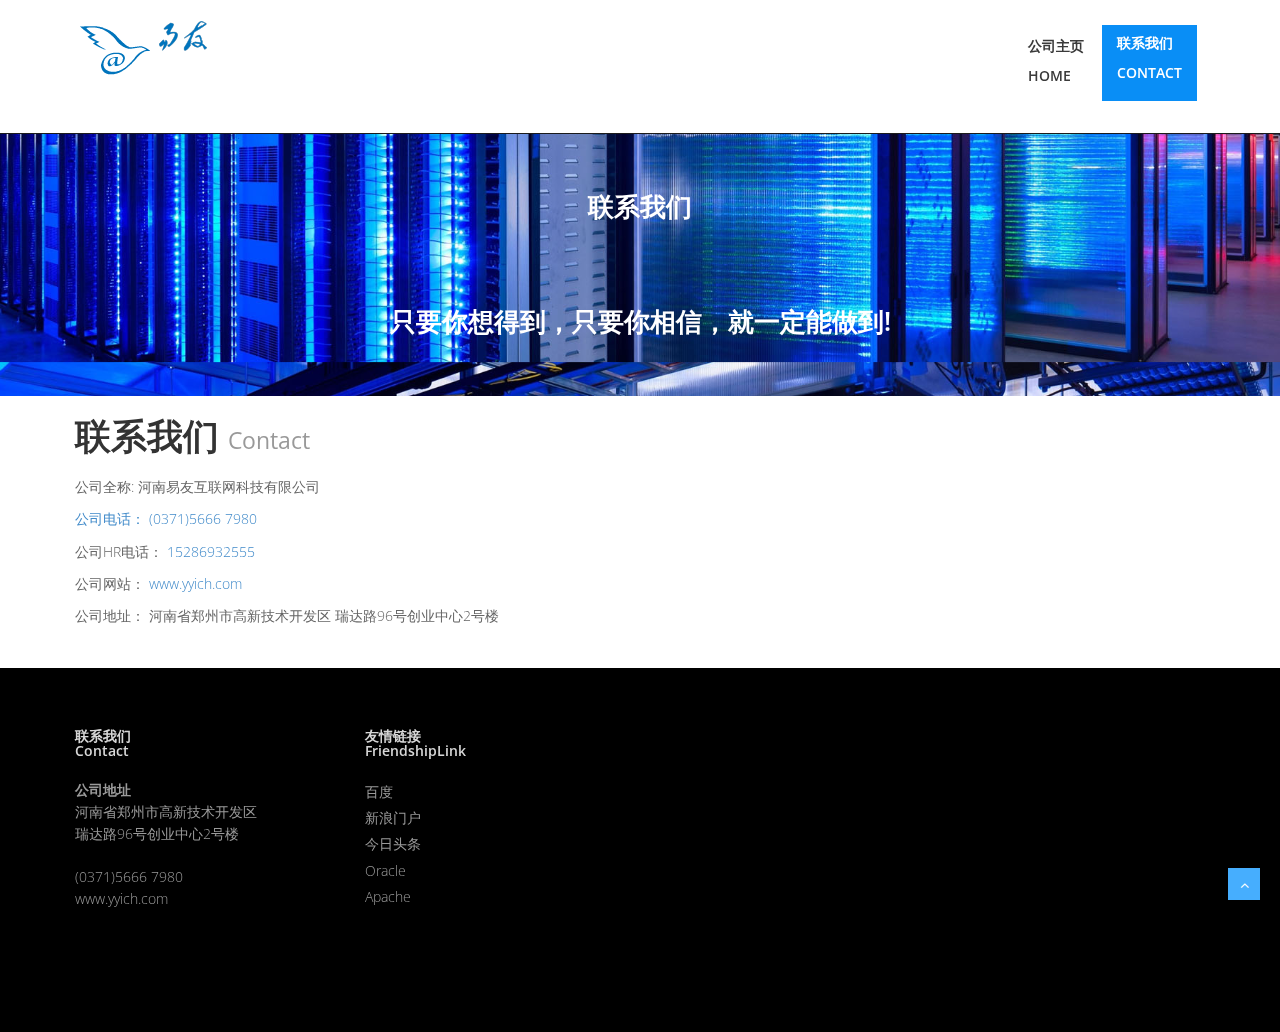
==== contact.html @ 7c3321c8 "网站" ====
<!DOCTYPE html>
<html lang="en">
<head>
<meta charset="utf-8">
<title>chinaz</title>
<meta name="viewport" content="width=device-width, initial-scale=1.0" />
<meta name="description" content="" />
<meta name="author" content="" />
<!-- css -->
<link href="css/bootstrap.min.css" rel="stylesheet" />
<link href="css/fancybox/jquery.fancybox.css" rel="stylesheet">

<link href="css/flexslider.css" rel="stylesheet" />
<link href="css/style.css" rel="stylesheet" />
 
<!-- HTML5 shim, for IE6-8 support of HTML5 elements -->
<!--[if lt IE 9]>
      <script src="http://html5shim.googlecode.com/svn/trunk/html5.js"></script>
    <![endif]-->

</head>
<body>
<div id="wrapper">
	<!-- start header -->
	<header>
        <div class="navbar navbar-default navbar-static-top">
            <div class="container">
                <div class="navbar-header">
                    <button type="button" class="navbar-toggle" data-toggle="collapse" data-target=".navbar-collapse">
                        <span class="icon-bar"></span>
                        <span class="icon-bar"></span>
                        <span class="icon-bar"></span>
                    </button>
                    <a class="navbar-brand" href="index.html"><img src="img/logo.png" alt="logo"/><!-- <p>Henan Yi You Internet Technology Co.,Ltd.</p> --></a>
                </div>
                <div class="navbar-collapse collapse ">
                    <ul class="nav navbar-nav">
                        <li class=""><a href="index.html">公司主页 <p>HOME</p></a></li> 
												<!-- <li><a href="about.html">关于我们<p>ABOUT US</p></a></li>
												<li><a href="services.html">服务相关<P>SERVIVE</P></a></li>
                        <li><a href="portfolio.html">相关案例<P>PORTFOLIO</P></a></li>
                        <li><a href="pricing.html">互惠合作<P>PRICING</P></a></li> -->
                        <li class="active"><a href="contact.html">联系我们<P>CONTACT</P></a></li>
                    </ul>
                </div>
            </div>
        </div>
        </div>
	</header><!-- end header -->
	<section id="inner-headline">
		<div class="container">
			<div class="row">
				<div class="col-lg-12">
					<h2 class="pageTitle">联系我们</h2>
					<h2 class="pageTitle">只要你想得到，只要你相信，就一定能做到!</h2>
				</div>
			</div>
		</div>
	</section>
	<section>
		<div class="container">
			<div class="row">
				<div class="col-lg-12">
					<h1>联系我们 <small>Contact</small></h1>
					<p>公司全称: 河南易友互联网科技有限公司</p>
					<p class="text-primary">公司电话： (0371)5666 7980</p>
					<p>公司HR电话： <span class="text-primary">15286932555</span></p>
					<p>公司网站： <a href="http://www.yyich.com">www.yyich.com</a></p>
					<p>公司地址： 河南省郑州市高新技术开发区 瑞达路96号创业中心2号楼</p>
					<!-- <p>公司简介： 我们的文化
诚实与公平、尊重与关心个人、团队合作、良好沟通、努力工作，并保持工作乐趣，根据能力给予个人机会，根据可持续性产生贡献予以个人报酬</p> -->
				</div>
			</div>
		</div>
	</section>
	<footer>
		<div class="container">
			<div class="row">
				<div class="col-lg-3">
					<div class="widget">
						<h5 class="widgetheading">联系我们<P>Contact</P></h5>
						<address>
						<strong>公司地址</strong><br>
						河南省郑州市高新技术开发区<br>
						 瑞达路96号创业中心2号楼</address>
						<p>
							<i class="icon-phone"></i> (0371)5666 7980 <br>
							<i class="icon-envelope-alt"></i> www.yyich.com
						</p>
					</div>
				</div>
				<div class="col-lg-3">
					<div class="widget">
						<h5 class="widgetheading">友情链接<p>FriendshipLink</p></h5>
						<ul class="link-list">
							<li><a href="http://www.baidu.com">百度</a></li>
							<li><a href="http://www.sina.com.cn/">新浪门户</a></li>
							<li><a href="https://www.toutiao.com/">今日头条</a></li>
							<li><a href="https://www.oracle.com/index.html">Oracle</a></li>
							<li><a href="http://www.apache.org/">Apache</a></li>
						</ul>
					</div>
				</div>
			</div>
		</div>
		<div id="sub-footer">
			<div class="container">
				<div class="row">
					<div class="col-lg-6">
						<div class="copyright">
							<p>
								<!-- <span>Copyright &copy; 2018.Company name All rights reserved.</span><a target="_blank" href="http:www.yyich.com"></a> -->
							</p>
						</div>
					</div>
				</div>
			</div>
		</div>
	</footer>
</div>
<a href="#" class="scrollup"><i class="fa fa-angle-up active"></i></a>
<!-- javascript
    ================================================== -->
<!-- Placed at the end of the document so the pages load faster -->
<script src="js/jquery.js"></script>
<script src="js/jquery.easing.1.3.js"></script>
<script src="js/bootstrap.min.js"></script>
<script src="js/jquery.fancybox.pack.js"></script>
<script src="js/jquery.fancybox-media.js"></script> 
<script src="js/portfolio/jquery.quicksand.js"></script>
<script src="js/portfolio/setting.js"></script>
<script src="js/jquery.flexslider.js"></script>
<script src="js/animate.js"></script> 
<script src="js/custom.js"></script> 
</body>
</html>
---- css/style.css ----
@import url('http://fonts.useso.com/css?family=Noto+Serif:400,400italic,700|Open+Sans:400,600,700'); 
@import url('font-awesome.css');  
@import url('animate.css');

body {
	font-family:'Open Sans', Arial, sans-serif;
	font-size:14px;
	font-weight:300;
	line-height:1.6em;
	color:#656565;
}

a:active {
	outline:0;
}

.clear {
	clear:both;
}

h1,h2, h3, h4, h5, h6 {
	font-family:'Open Sans', Arial, sans-serif;
	font-weight: 600;
	line-height:1.1em;
	color:#333;
	margin-bottom: 20px;
}
 
.container {
	padding:0 20px 0 20px;
	position:relative;
}

#wrapper{
	width:100%;
	margin:0;	
	padding:0;
}

.row,.row-fluid {
	margin-bottom:30px;
}

.row .row,.row-fluid .row-fluid{
	margin-bottom:30px;
}

.row.nomargin,.row-fluid.nomargin {
	margin-bottom:0;
}

img.img-polaroid {
	margin:0 0 20px 0;
}
.img-box {
	max-width:100%;
}
.form-control{
	border-radius:0;
	padding: 10px 15px;
	height: inherit;
}
/*  Header
==================================== */
 
header .navbar {
    margin-bottom: 0;
}

.navbar-default {
    border: none;
}

.navbar-brand {
    color: #222;
    text-transform: uppercase;
    font-size: 20px;
    font-weight: 700;
    line-height: 1em;
    letter-spacing: -1px;
    margin-top: 16px;
    padding: 0 0 0 15px;
}
.navbar-default .navbar-brand{
color: #1891EC;
}

header .navbar-collapse  ul.navbar-nav {
    float: right;
    margin-right: 0;
}
header .navbar {
min-height: 70px;
padding: 18px 0;background: #FFFFFF;}
.home-page header .navbar-default{
    background: #FFF;
    position: absolute;
    width: 100%;
}

header .nav li a:hover,
header .nav li a:focus,
header .nav li.active a,
header .nav li.active a:hover,
header .nav li a.dropdown-toggle:hover,
header .nav li a.dropdown-toggle:focus,
header .nav li.active ul.dropdown-menu li a:hover,
header .nav li.active ul.dropdown-menu li.active a{
    -webkit-transition: all .3s ease;
    -moz-transition: all .3s ease;
    -ms-transition: all .3s ease;
    -o-transition: all .3s ease;
    transition: all .3s ease;
}


header .navbar-default .navbar-nav > .open > a,
header .navbar-default .navbar-nav > .open > a:hover,
header .navbar-default .navbar-nav > .open > a:focus {
    -webkit-transition: all .3s ease;
    -moz-transition: all .3s ease;
    -ms-transition: all .3s ease;
    -o-transition: all .3s ease;
    transition: all .3s ease;
}


header .navbar {
    min-height: 70px;
    padding: 5px 0;
}

header .navbar-nav > li  {
    padding-bottom: 12px;
    padding-top: 12px;
}

header  .navbar-nav > li > a {
    padding-bottom: 6px;
    padding-top: 5px;
    margin-left: 2px;
    line-height: 30px;
	font-weight: 700;
    -webkit-transition: all .3s ease;
    -moz-transition: all .3s ease;
    -ms-transition: all .3s ease;
    -o-transition: all .3s ease;
    transition: all .3s ease;
}


.dropdown-menu li a:hover {
    color: #fff !important;
}

header .nav .caret {
    border-bottom-color: #f5f5f5;
    border-top-color: #f5f5f5;
}
.navbar-default .navbar-nav > .active > a,
.navbar-default .navbar-nav > .active > a:hover,
.navbar-default .navbar-nav > .active > a:focus {
  background-color: #fff;
}
.navbar-default .navbar-nav > .open > a,
.navbar-default .navbar-nav > .open > a:hover,
.navbar-default .navbar-nav > .open > a:focus {
  background-color:  #fff;
}	
	
.navbar-default .navbar-collapse, .navbar-default .navbar-form {
    border-color: #e7e7e7;
    padding: 8px;
}
.dropdown-menu  {
    box-shadow: none;
    border-radius: 0;
	border: none;
}

.dropdown-menu li:last-child  {
	padding-bottom: 0 !important;
	margin-bottom: 0;
}

header .nav li .dropdown-menu  {
   padding: 0;
}

header .nav li .dropdown-menu li a {
   line-height: 28px;
   padding: 3px 12px;
}
.features-content {
    background: #F9F9F9;
    margin: 0 0 30px;
}
.home-img.img {
    background: url(../img/1.jpg) scroll center no-repeat;
    background-size: cover;
    position: absolute;
    height: 100%;
}
.home-img-inner {
    padding: 60px;
    margin: 0;
}
.features-content-row {
    position: relative;
    margin: 0;
}
.our-features h3{
margin: 0 0 25px 0;
display: inline-block;}
.services-wrap {
  padding-top: 60px;
  padding-bottom: 40px;
  background-color: #fff;
}

.features-box {
  clear: both;
  margin: 0 0 30px;
}

.features-box-icon {
  background: transparent;
  display: inline-block;
  float: left;
  height: 35px;
  line-height: 35px;
  margin-right: 10px;
  position: relative;
  text-align: center;
}

.features-box-icon i {
  width: 50px;
  height: 50px;
  /* line-height: 50px; */
  text-align: center;
  color: #1E9DFF;
  font-size: 26px;
  -webkit-border-radius: 50%;
  -moz-border-radius: 50%;
  -ms-border-radius: 50%;
  border-radius: 50%;
  /* border: 1px solid #EF4949; */
  padding-top: 3px;
  margin-top: 0;
  display: inline-block;
}

.features-box-info {
  padding-left: 65px;
}

.features-box-info h4 {
  font-weight: 600;
  font-size: 16px;
  color: #000;
  margin-bottom: 4px;
}

.service-box i {
  width: 85px;
  height: 85px;
  line-height: 85px;
  text-align: center;
  color: #32c5d2;
  font-size: 30px;
  background-color: #f7f9fa;
  -webkit-border-radius: 50%;
  -moz-border-radius: 50%;
  -ms-border-radius: 50%;
  border-radius: 50%;
  margin-bottom: 25px;
  -moz-transition: 0.7s ease-in-out;
  -o-transition: 0.7s ease-in-out;
  -webkit-transition: 0.7s ease-in-out;
  transition: 0.7s ease-in-out;
}

.service-box h3 {
  font-size: 20px;
  text-transform: uppercase;
  margin-bottom: 25px;
  font-weight: 600;
}

.service-box:hover i {
  -moz-transform: rotateY(360deg);
  -o-transform: rotateY(360deg);
  -ms-transform: rotateY(360deg);
  -webkit-transform: rotateY(360deg);
  transform: rotateY(360deg);
  color: #fff;
  background-color: #32c5d2;
}
/* --- menu --- */

header .navigation {
	float:right;
}

header ul.nav li {
	border:none;
	margin:0;
}

header ul.nav li a {
	font-size: 14px;
	border:none;
	font-weight: 600;
	text-transform:uppercase;
}

header ul.nav li ul li a {	
	font-size:12px;
	border:none;
	font-weight:300;
	text-transform:uppercase;
}


.navbar .nav > li > a {
  color: #3A3A3A;
  text-shadow: none;
  border: 1px solid rgba(255, 255, 255, 0) !important;
}

.navbar .nav a:hover {
	background:none;
}

.navbar .nav > .active > a,.navbar .nav > .active > a:hover {
	background:none;
}

.navbar .nav > .active > a:active,.navbar .nav > .active > a:focus {
	background:none;
	outline:0;
	font-weight:700;
}

.navbar .nav li .dropdown-menu {
	z-index:2000;
}

header ul.nav li ul {
	margin-top:1px;
}
header ul.nav li ul li ul {
	margin:1px 0 0 1px;
}
.dropdown-menu .dropdown i {
	position:absolute;
	right:0;
	margin-top:3px;
	padding-left:20px;
}

.navbar .nav > li > .dropdown-menu:before {
  display: inline-block;
  border-right: none;
  border-bottom: none;
  border-left: none;
  border-bottom-color: none;
  content:none;
}
.navbar-default .navbar-nav>.active>a, .navbar-default .navbar-nav>.active>a:hover, .navbar-default .navbar-nav>.active>a:focus {color: #fff;background: #098EF6;border-radius: 0;
padding: 2px 14px;}
.navbar-default .navbar-nav>li>a:hover, .navbar-default .navbar-nav>li>a:focus {
  color: #1499FF;
  background-color: transparent;
}

ul.nav li.dropdown a {
	z-index:1000;
	display:block;
}

 select.selectmenu {
	display:none;
}
.pageTitle{
color: #fff;
margin: 30px 0 3px;
display: inline-block;
}
 
#banner{
	width: 100%;
	background:#000;
	position:relative;
	margin:0;
	padding:0;
}

/*  Sliders
==================================== */
/* --- flexslider --- */
#main-slider:before {content: '';width: 100%;height: 100%;background: rgba(0, 0, 0, 0.45);z-index: 1;position: absolute;}
.flex-direction-nav a{
display:none;
}
.flexslider {
	padding:0;  
	background: #fff; 
	position: relative; 
	zoom: 1;
}
.flex-direction-nav .flex-prev{
left:0px; 
}
.flex-direction-nav .flex-next{ 
right:0px;
}
.flex-caption {zoom: 1;
bottom: 198px; background-color: transparent; color: #fff; margin: 0; padding: 25px 25px 25px 30px; position: absolute; left: 0; text-align: center;margin: 0 auto;right: 0px;display: inline-block;bottom: 0px;}
.flex-caption h3 {color: #fff; letter-spacing: 1px; margin-bottom: 8px; text-transform: uppercase;font-size: 45px;}
.flex-caption p {margin: 12px 0 18px;font-size: 20px;}
.skill-home{
margin-bottom:50px;
}
.c1{
border: #ed5441 1px solid;
background:#ed5441;
}
.c2{
border: #24c4db 1px solid;
background:#24c4db;
}
.c3{
border: #1891EC 1px solid;
background:#1891EC;
}
.c4{
border: #609cec 1px solid;
background:#609cec;
}
.skill-home .icons {
padding: 31px 0 0 0;
width: 94px;
height: 94px;color: #FFFFFF;
font-size: 42px;font-size: 30px; 
text-align: center;
-ms-border-radius: 50%;
-moz-border-radius: 50%;
-webkit-border-radius: 50%;
border-radius: 0;
display: inline-table;
border: none;background: rgb(30, 157, 255);
/* color: #EF4949; */
border-radius: 50%;}
.skill-home h2 {
padding-top: 20px;
font-size: 36px;
font-weight: 700;
} 
.testimonial-solid {
padding: 50px 0 60px 0;
margin: 0 0 0 0;
background: #FFFFFF;
text-align: center;
}
.testi-icon-area {
text-align: center;
position: absolute;
top: -84px;
margin: 0 auto; 
width: 100%;
}
.testi-icon-area .quote {
padding: 15px 0 0 0;
margin: 0 0 0 0;
background: #ffffff;
text-align: center;
color: #1891EC;
display: inline-table;
width: 70px;
height: 70px;
-ms-border-radius: 50%;
-moz-border-radius: 50%;
-webkit-border-radius: 50%;
border-radius: 50%;
font-size: 42px; 
border: 1px solid #1891EC;
display: none;
}

.testi-icon-area .carousel-inner { 
margin: 20px 0;
}
.carousel-indicators {
bottom: -30px;
}
.text-center img {
margin: auto;
}
.aboutUs{
padding:40px 0;
background: #F2F2F2;
}
img.img-center {
margin: 0 auto;
display: block;
max-width: 100%;
}
/* Testimonial
----------------------------------*/
.testimonial-area {
padding: 0 0 0 0;
margin:0;
background: url(../img/low-poly01.jpg) fixed center center;
background-size: cover;
-webkit-background-size: cover;
-moz-background-size: cover;
-ms-background-size: cover;
}
.testimonial-solid p {
color: #000000;
font-size: 16px;
line-height: 30px;
font-style: italic;
} 
section.hero-text {
	background: #EF4949;
	padding: 30px 0 30px 0;
	color: #030A15;
	font-size: 14px;
	background: linear-gradient(45deg, #2978B5 10%, #1499FF 90%);
	background: #1499FF;
}
section.hero-text h1{
	color: #FFFFFF;
	font-weight: 600;
	font-size: 28px;
}

/* Clients
------------------------------------ */
#clients {
  padding: 0; }
  #clients .client .img {
    height: 76px;
    width: 138px;
    cursor: pointer;
    -webkit-transition: box-shadow .1s linear;
    -moz-transition: box-shadow .1s linear;
    transition: box-shadow .1s linear; }
    #clients .client .img:hover {
      cursor: pointer;
      /*box-shadow: 0px 0px 2px 0px rgb(155, 155, 155);*/
      border-radius: 8px; }
  #clients .client .client1 {
    background: url("../img/client1.png") 0 -75px; }
    #clients .client .client1:hover {
      background-position: 1px 0px; }
  #clients .client .client2 {
    background: url("../img/client2.png") 0 -75px; }
    #clients .client .client2:hover {
      background-position: -1px 0px; }
  #clients .client .client3 {
    background: url("../img/client3.png") 0 -76px; }
    #clients .client .client3:hover {
      background-position: 0px 0px; }


/* Content
==================================== */

#content {
	position:relative;
	background: #FFFFFF;
	padding:50px 0 0px 0;
}

#content img {
	max-width:100%;
	height:auto;
	display: inline-table;
	border: 1px solid #C8C8C8;
	background: transparent;
	color: #EF4949;
	border-bottom: 2px solid #46AEFE;
}
 
.cta-text {
	text-align: center;
	margin-top:10px;
}


.big-cta .cta {
	margin-top:10px;
}
 
.box {
	width: 100%;
}
.box-gray  {
	background: #f8f8f8;
	padding: 20px 20px 30px;
}
.box-gray  h4,.box-gray  i {
	margin-bottom: 20px;
}
.box-bottom {
	padding: 20px 0;
	text-align: center;
}
.box-bottom a {
	color: #fff;
	font-weight: 700;
}
.box-bottom a:hover {
	color: #eee;
	text-decoration: none;
}


/* Bottom
==================================== */

#bottom {
	background:#fcfcfc;
	padding:50px 0 0;

}
/* twitter */
#twitter-wrapper {
    text-align: center;
    width: 70%;
    margin: 0 auto;
}
#twitter em {
    font-style: normal;
    font-size: 13px;
}

#twitter em.twitterTime a {
	font-weight:600;
}

#twitter ul {
    padding: 0;
	list-style:none;
}
#twitter ul li {
    font-size: 20px;
    line-height: 1.6em;
    font-weight: 300;
    margin-bottom: 20px;
    position: relative;
    word-break: break-word;
}


/* page headline
==================================== */

#inner-headline{/* background: #EF4949; */
position: relative;
margin: 0;
padding: 0;

background: url("../img/slides/2.jpg") 0px -234px;background-size: cover;border-top: 1px solid #1B1B1B;}


#inner-headline h2.pageTitle{
	color: #FFFFFF;
	padding: 28px 0;
	display:block;
	text-align: center;
	font-size: 26px;
}

/* --- breadcrumbs --- */
#inner-headline ul.breadcrumb {
	margin:40px 0;
	float:left;
}

#inner-headline ul.breadcrumb li {
	margin-bottom:0;
	padding-bottom:0;
}
#inner-headline ul.breadcrumb li {
	font-size:13px;
	color:#fff;
}

#inner-headline ul.breadcrumb li i{
	color:#dedede;
}

#inner-headline ul.breadcrumb li a {
	color:#fff;
}

ul.breadcrumb li a:hover {
	text-decoration:none;
}

/* Forms
============================= */

/* --- contact form  ---- */
form#contactform input[type="text"] {
  width: 100%;
  border: 1px solid #f5f5f5;
  min-height: 40px;
  padding-left:20px;
  font-size:13px;
  padding-right:20px;
  -webkit-box-sizing: border-box;
     -moz-box-sizing: border-box;
          box-sizing: border-box;

}

form#contactform textarea {
border: 1px solid #f5f5f5;
  width: 100%;
  padding-left:20px;
  padding-top:10px;
  font-size:13px;
  padding-right:20px;
  -webkit-box-sizing: border-box;
     -moz-box-sizing: border-box;
          box-sizing: border-box;

}

form#contactform .validation {
	font-size:11px;
}

#sendmessage {
	border:1px solid #e6e6e6;
	background:#f6f6f6;
	display:none;
	text-align:center;
	padding:15px 12px 15px 65px;
	margin:10px 0;
	font-weight:600;
	margin-bottom:30px;

}

#sendmessage.show,.show  {
	display:block;
}
 
form#commentform input[type="text"] {
  width: 100%;
  min-height: 40px;
  padding-left:20px;
  font-size:13px;
  padding-right:20px;
  -webkit-box-sizing: border-box;
     -moz-box-sizing: border-box;
          box-sizing: border-box;
	-webkit-border-radius: 2px 2px 2px 2px;
		-moz-border-radius: 2px 2px 2px 2px;
			border-radius: 2px 2px 2px 2px;

}

form#commentform textarea {
  width: 100%;
  padding-left:20px;
  padding-top:10px;
  font-size:13px;
  padding-right:20px;
  -webkit-box-sizing: border-box;
     -moz-box-sizing: border-box;
          box-sizing: border-box;
	-webkit-border-radius: 2px 2px 2px 2px;
		-moz-border-radius: 2px 2px 2px 2px;
			border-radius: 2px 2px 2px 2px;
}


/* --- search form --- */
.search{
	float:right;
	margin:35px 0 0;
	padding-bottom:0;
}

#inner-headline form.input-append {
	margin:0;
	padding:0;
}



/*  Portfolio
================================ */

.work-nav #filters {
	margin: 0;
	padding: 0;
	list-style: none;
}

.work-nav #filters li {
	margin: 0 10px 30px 0;
	padding: 0;
	float:left;
}

.work-nav #filters li a {
	color: #7F8289;
	font-size: 16px;
	display: block;	
}

.work-nav #filters li a:hover {

}

.work-nav #filters li a.selected {
	color: #DE5E60;
}

#thumbs {
	margin: 0;
	padding: 0;	
}

#thumbs li {
	list-style-type: none;
}

.item-thumbs {
	cursor: pointer;
}

.item-thumbs a + img {
	width: 100%;	
}

.item-thumbs .hover-wrap {
	position: absolute;
	display: block;
	width: 100%;
	height: 100%;
	
	opacity: 0;
	filter: alpha(opacity=0);
	
	-webkit-transition: all 450ms ease-out 0s;	
	   -moz-transition: all 450ms ease-out 0s;
		 -o-transition: all 450ms ease-out 0s;
		    transition: all 450ms ease-out 0s;
		  
	-webkit-transform: rotateY(180deg) scale(0.5,0.5);
	   -moz-transform: rotateY(180deg) scale(0.5,0.5);
		-ms-transform: rotateY(180deg) scale(0.5,0.5);
		 -o-transform: rotateY(180deg) scale(0.5,0.5);
			transform: rotateY(180deg) scale(0.5,0.5);	
	overflow: hidden;
}

.item-thumbs:hover .hover-wrap,
.item-thumbs.active .hover-wrap {
	opacity: 1;
	filter: alpha(opacity=100);
	
	-webkit-transform: rotateY(0deg) scale(1,1);
	   -moz-transform: rotateY(0deg) scale(1,1);
		-ms-transform: rotateY(0deg) scale(1,1);
		 -o-transform: rotateY(0deg) scale(1,1);
		    transform: rotateY(0deg) scale(1,1);
}

.item-thumbs .hover-wrap .overlay-img {
	position: absolute;
	width: 90%;
	height: 100%;
	opacity: 0.80;
	filter: alpha(opacity=80);
	background: #098EF6;
	overflow: hidden;
	border-radius: 0;
	border-bottom: 3px solid #098EF6;
}

.item-thumbs .hover-wrap .overlay-img-thumb {
	position: absolute;
	border-radius: 60px;
	top: 50%;
	left: 45%;
	margin: -16px 0 0 -16px;
	color: #fff;
	font-size: 32px;
	line-height: 1em;	
	opacity: 1;
	filter: alpha(opacity=100);
}
 
ul.portfolio-categ{
	margin:10px 0 30px 0;
	padding:0;
	float:left;
	list-style:none;
}

ul.portfolio-categ li{
margin: 0; 
float: left;
list-style: none;
font-size: 13px;
font-weight: 600;
border: 1px solid #D5D5D5;
margin-right: 15px;
margin-bottom: 8px;
}

ul.portfolio-categ li a{
	display:block;
	padding: 8px 20px;
	color:#353535;
}
ul.portfolio-categ li.active{
border: 1px solid #098EF6;
color: #fff;
background: #098EF6;
}
ul.portfolio-categ li.active a:hover, ul.portfolio-categ li a:hover,ul.portfolio-categ li a:focus,ul.portfolio-categ li a:active {
	text-decoration:none;
	outline:0; 
}
ul.portfolio-categ li.active a{
	color: white;
}
  #accordion-alt3 .panel-heading h4 {
font-size: 13px;
line-height: 28px;
}
.panel .panel-heading h4 {
font-weight: 400;
}
.panel-title {
margin-top: 0;
margin-bottom: 0;
font-size: 15px;
color: inherit;
}
.panel-group .panel {
margin-bottom: 0;
border-radius: 2px;
}
.panel {
margin-bottom: 18px;background-color: #F1F1F1;
border: 1px solid transparent;
border-radius: 2px;
-webkit-box-shadow: 0 1px 1px rgba(0,0,0,0.05);
box-shadow: 0 1px 1px rgba(0,0,0,0.05);}
#accordion-alt3 .panel-heading h4 a i {
font-size: 17px;
line-height: 18px;
width: 18px;
height: 18px;
margin-right: 8px;color: #FFFFFF;
text-align: center;
border-radius: 50%;
margin-left: 6px;
font-weight: bold;background: #46AEFE;}  
.progress.pb-sm {
height: 8px!important;
}
.progress {
box-shadow: inset 0 0 2px rgba(0,0,0,.1);
}
.progress {
overflow: hidden;
height: 18px;
margin-bottom: 18px;
background-color: #BDBDBD;
border-radius: 2px;
-webkit-box-shadow: inset 0 1px 2px rgba(0,0,0,0.1);
box-shadow: inset 0 1px 2px rgba(0,0,0,0.1);
}
.progress .progress-bar.progress-bar-red {
background: #EF4949;
} 
.progress .progress-bar.progress-bar-green {
background: #EF4949;
}
.progress .progress-bar.progress-bar-lblue {
background: #EF4949;
}
/* --- portfolio detail --- */
.top-wrapper {
	margin-bottom:20px;
}
.info-blocks {
margin-bottom: 15px;
}
.info-blocks i.icon-info-blocks {
float: left;color: #098EF6;
font-size: 28px;
width: 60px;
margin-top: 5px;
text-align: center;
background: #F3F3F3;padding: 15px;border-radius: 0;}
.info-blocks .info-blocks-in {
padding: 0 10px;
overflow: hidden;
}
.info-blocks .info-blocks-in h3 {
color: #555;
font-size: 20px;
line-height: 28px;
margin:0px;
}
.info-blocks .info-blocks-in p {
font-size: 14px;
}
  
blockquote {
	font-size:16px;
	font-weight:400;
	font-family:'Noto Serif', serif;
	font-style:italic;
	padding-left:0;
	color:#a2a2a2;
	line-height:1.6em;
	border:none;
}

blockquote cite 							{ display:block; font-size:12px; color:#666; margin-top:10px; }
blockquote cite:before 					{ content:"\2014 \0020"; }
blockquote cite a,
blockquote cite a:visited,
blockquote cite a:visited 				{ color:#555; }

/* --- pullquotes --- */

.pullquote-left {
	display:block;
	color:#a2a2a2;
	font-family:'Noto Serif', serif;
	font-size:14px;
	line-height:1.6em;
	padding-left:20px;
}

.pullquote-right {
	display:block;
	color:#a2a2a2;
	font-family:'Noto Serif', serif;
	font-size:14px;
	line-height:1.6em;
	padding-right:20px;
}

/* --- button --- */
.btn{text-align: center;background: #098EF6;
color: #fff;padding: 12px 30px;border: none;border-radius: 0;text-transform: uppercase;}
.btn-theme {
	color: #fff;
	background: transparent;
	border: 1px solid #fff;
	padding: 12px 30px;
	font-weight: bold;
}
.btn-theme:hover {
	color: #eee;
}

/* --- list style --- */

ul.general {
	list-style:none;
	margin-left:0;
}

ul.link-list{
	margin:0;
	padding:0;
	list-style:none;
}

ul.link-list li{
	margin:0;
	padding:2px 0 2px 0;
	list-style:none;
}
footer{
background:#000;
}
footer ul.link-list li a{
	color: #9A9A9A;
}
footer ul.link-list li a:hover {
	color:#eee;
}
/* --- Heading style --- */

h4.heading {
	font-weight:700;
}

.heading { margin-bottom: 30px; }

.heading {
	position: relative;
	
}


.widgetheading {
	width:100%;

	padding:0;
}

#bottom .widgetheading {
	position: relative;
	border-bottom: #e6e6e6 1px solid;
	padding-bottom: 9px;
}

aside .widgetheading {
	position: relative;
	border-bottom: #e9e9e9 1px solid;
	padding-bottom: 9px;
}

footer .widgetheading {
	position: relative;
	color: #D6D6D6;
}

footer .widget .social-network {
	position:relative;
}

.team-member h4{
  text-align: center;
  margin-bottom: 5px;
}
.team-member .deg{
text-align:center;
display:block;
}
#bottom .widget .widgetheading span, aside .widget .widgetheading span, footer .widget .widgetheading span {	
	position: absolute;
	width: 60px;
	height: 1px;
	bottom: -1px;
	right:0;

}
.box-area{
padding: 0 0;
padding-top: 16px;
}
/* --- Map --- */
.map{
	position:relative;
	margin-top:-50px;
	margin-bottom:40px;
}

.map iframe{
	width:100%;
	height:450px;
	border:none;
}

.map-grid iframe{
	width:100%;
	height:350px;
	border:none;
	margin:0 0 -5px 0;
	padding:0;
}

 
ul.team-detail{
	margin:-10px 0 0 0;
	padding:0;
	list-style:none;
}

ul.team-detail li{
	border-bottom:1px dotted #e9e9e9;
	margin:0 0 15px 0;
	padding:0 0 15px 0;
	list-style:none;
}

ul.team-detail li label {
	font-size:13px;
}

ul.team-detail li h4, ul.team-detail li label{
	margin-bottom:0;
}

ul.team-detail li ul.social-network {
	border:none;
	margin:0;
	padding:0;
}

ul.team-detail li ul.social-network li {
	border:none;	
	margin:0;
}
ul.team-detail li ul.social-network li i {
	margin:0;
}

 
.pricing-title{
	background:#fff;
	text-align:center;
	padding:10px 0 10px 0;
}

.pricing-title h3{
	font-weight:600;
	margin-bottom:0;
}

.pricing-offer{
	background: #fcfcfc;
	text-align: center;
	padding:40px 0 40px 0;
	font-size:18px;
	border-top:1px solid #e6e6e6;
	border-bottom:1px solid #e6e6e6;
}

.pricing-box.activeItem .pricing-offer{
	color:#fff;
}

.pricing-offer strong{
	font-size:78px;
	line-height:89px;
}

.pricing-offer sup{
	font-size:28px;
}

.pricing-container{
	background: #fff;
	text-align:center;
	font-size:14px;
}

.pricing-container strong{
color:#353535;
}

.pricing-container ul{
	list-style:none;
	padding:0;
	margin:0;
}

.pricing-container ul li{
	border-bottom: 1px solid #F5F5F5;
	list-style: none;
	padding: 15px 0 15px 0;
	margin: 0 0 0 0;
	color: #222;
}

.pricing-action{
	margin:0;
	background: #fcfcfc;
	text-align:center;
	padding:20px 0 30px 0;
}

.pricing-wrapp{
	margin:0 auto;
	width:100%;
	background:#fd0000;
}
 .pricing-box-item {
	border: 1px solid #e6e6e6;
	/* background:#fcfcfc; */
	position:relative;
	margin:0 0 20px 0;
	padding:0;
	-webkit-box-shadow: 0 2px 0 rgba(0,0,0,0.03);
	-moz-box-shadow: 0 2px 0 rgba(0,0,0,0.03);
	box-shadow: 0 2px 0 rgba(0,0,0,0.03);
	-webkit-box-sizing: border-box;
	-moz-box-sizing: border-box;
	box-sizing: border-box;
	border-radius: 0;
	overflow: hidden;
	}

.pricing-box-item .pricing-heading {
	background: #fcfcfc;
	text-align: center;
	padding:0px 0 0px 0;
	display:block;
}
.pricing-box-item.activeItem .pricing-heading {
	background: #FFFFFF;
	text-align: center;
	padding:0px 0 1px 0;
	border-bottom:none;
	display:block;
	color:#fff;
}
.pricing-box-item.activeItem .pricing-heading h3 {
	 
}

.pricing-box-item .pricing-heading h3 strong {
	font-size:28px;
	font-weight: 600;
	letter-spacing:-1px;
	padding: 15px;
}
.pricing-box-item .pricing-heading h3 {
	font-size:32px;
	font-weight:300;
	letter-spacing:-1px;
	background: white;
	padding: 22px 0 10px;
}

.pricing-box-item .pricing-terms {
	text-align: center;
	background: #fff;
	display: block;
	overflow: hidden;
	padding: 11px 0 5px;
}

.pricing-box-item .pricing-terms  h6 {
	font-style:italic;
	margin-top:10px;
	color: #1499FF;
	font-size:17px;
	font-family:'Noto Serif', serif;
}

.pricing-box-item .icon .price-circled {
    margin: 10px 10px 10px 0;
    display: inline-block !important;
    text-align: center !important;
    color: #fff;
    width: 68px;
    height: 68px;
	padding:12px;
    font-size: 16px;
	font-weight:700;
    line-height: 68px;
    text-shadow:none;
    cursor: pointer;
    background-color: #888;
    border-radius: 64px;
    -moz-border-radius: 64px;
    -webkit-border-radius: 64px;
}

.pricing-box-item  .pricing-action{
	margin:0;
	text-align:center;
	padding:30px 0 30px 0;
}
 
/* ===== Widgets ===== */

/* --- flickr --- */
.widget .flickr_badge {
	width:100%;
}
.widget .flickr_badge img { margin: 0 9px 20px 0; }

footer .widget .flickr_badge {
    width: 100%;
}
footer .widget .flickr_badge img {
    margin: 0 9px 20px 0;
}

.flickr_badge img {
    width: 50px;
    height: 50px;
    float: left;
	margin: 0 9px 20px 0;
}
 
/* --- Recent post widget --- */

.recent-post{
	margin:20px 0 0 0;
	padding:0;
	line-height:18px;
}

.recent-post h5 a:hover {
	text-decoration:none;
}

.recent-post .text h5 a {
	color:#353535;
}

  
footer{
	padding:50px 0 0 0;
	color: #9A9A9A;
}

footer a {
	color: #46AEFE;
}

footer a:hover {
	color:#eee;
}

footer h1, footer h2, footer h3, footer h4, footer h5, footer h6{
	color:#fff;
}

footer address {
	line-height:1.6em;
	color: #9A9A9A;
}

footer h5 a:hover, footer a:hover {
	text-decoration:none;
}

ul.social-network {
	list-style:none;
	margin:0;
}

ul.social-network li {
	display:inline;
	margin: 0 5px;
	border: 1px solid #2D2D2D;
	padding: 5px 0 0;
	width: 32px;
	display: inline-block;
	text-align: center;
	height: 32px;
	vertical-align: baseline;
}

#sub-footer{
	text-shadow:none;
	color:#f5f5f5;
	padding:0;
	padding-top:30px;
	margin:20px 0 0 0;
	background: #000000;
}

#sub-footer p{
	margin:0;
	padding:0;
}

#sub-footer span{
	color:#f5f5f5;
}

.copyright {
	text-align:left;
	font-size:12px;
}

#sub-footer ul.social-network {
	float:right;
}

  

/* scroll to top */
.scrollup{
    position:fixed;
    width:32px;
    height:32px;
    bottom:0px;
    right:20px;
    background: #46AEFE;
}

a.scrollup {
	outline:0;
	text-align: center;
}

a.scrollup:hover,a.scrollup:active,a.scrollup:focus {
	opacity:1;
	text-decoration:none;
}
a.scrollup i {
	margin-top: 10px;
	color: #fff;
}
a.scrollup i:hover {
	text-decoration:none;
}



 
.absolute{
	position:absolute;
}

.relative{
	position:relative;
}

.aligncenter{
	text-align:center;
}

.aligncenter span{
	margin-left:0;
}

.floatright {
	float:right;
}

.floatleft {
	float:left;
}

.floatnone {
	float:none;
}

.aligncenter {
	text-align:center;
}
 
img.pull-left, .align-left{
	float:left;
	margin:0 15px 15px 0;
}

.widget img.pull-left {
	float:left;
	margin:0 15px 15px 0;
}

img.pull-right, .align-right {
	float:right;
	margin:0 0 15px 15px;
}

article img.pull-left, article .align-left{
	float:left;
	margin:5px 15px 15px 0;
}

article img.pull-right, article .align-right{
	float:right;
	margin:5px 0 15px 15px;
}
 ============================= */

.clear-marginbot{
	margin-bottom:0;
}

.marginbot10{
	margin-bottom:10px;
}
.marginbot20{
	margin-bottom:20px;
}
.marginbot30{
	margin-bottom:30px;
}
.marginbot40{
	margin-bottom:40px;
}

.clear-margintop{
	margin-top:0;
}

.margintop10{
	margin-top:10px;
}

.margintop20{
	margin-top:20px;
}

.margintop30{
	margin-top:30px;
}

.margintop40{
	margin-top:40px;
}
.flex-control-paging li a {
  width: 30px;
  height: 10px; 
  border-radius: 0; 
}
.btn:hover, .btn:focus {
  color: #FFF;
  text-decoration: none;
  background: #3CA3F3;
  border: none;
  border-radius: 0;
}

.progress-bar{
	background: #46AEFE;
}
.plans {background: #F7F7F7;}

.layer {
clear: both;
width: 100%;
height: auto;
padding: 60px 7.5% 60px;
display: block;
}

.layer > section, .layer > article {
clear: both;
width: 100%;
height: auto;
max-width: 1092px;
margin: 0 auto;
display: block;
}

.third {
width: 27.95%;
margin: 0 30px 0 0;
display: inline-block;
}

.plan-tier {
background: white;
vertical-align: baseline;
border-radius: 3px;
-moz-border-radius: 3px;
cursor: pointer;
overflow: hidden;
}

.lift {
position: relative;
-webkit-transition: all .075s ease-out;
-moz-transition: all .075s ease-out;
-o-transition: all .075s ease-out;
transition: all .075s ease-out;
}

.lift:hover {
top: -3px;
-webkit-box-shadow: 0 2px 6px rgba(39,65,90,.15);
-moz-box-shadow: 0 2px 6px rgba(39,65,90,.15);
box-shadow: 0 2px 6px rgba(39,65,90,.15);
}

.plan-tier h4 {padding: 18px 0 15px;
margin: 0 0 30px;
background: #00a1ff;
color: white;}

.plan-tier {
cursor: pointer;
}
.plan-tier  h5{
	padding: 23px 0 0;
}
.plan-tier sup {
position: relative;
right: -9px;
}

.plan-tier ul {margin: 30px 0 0;
border-top: 2px solid #e7f2f0;padding: 0;}

.plan-tier ul li {font-size: 15px;padding: 18px 0;color: rgba(25, 25, 25, 0.9);border-bottom: 2px solid #e7f2f0;list-style: none;}

sup {
vertical-align: top;
}

.plan-tier .plan-price {
font-size: 5em;
font-weight: 300;
letter-spacing: -3px;
}

.plan-tier sub {
vertical-align: bottom;
position: relative;
bottom: .875em;
}

.plan-tier .early-adopter-price {
color: #0091e5;
}
p:first-of-type {
margin-top: 0;
}

small, del {
color: rgba(39,65,90,.5);
font-size: 1em;
line-height: 1.5em;
}

s, strike, del {
text-decoration: line-through;
}


.layer {padding-top: 96px;
padding-bottom: 96px;text-align: center;}

.plan-tier.callout h6 {
width: 100%;padding: 20px 0 19px;
background: #8dcf3f;
color: rgba(39,65,90,.5);
font-size: 1.25em;margin: 0;}

.plan-tier.callout h4 {
background-color: #78b336;
}

/* ------------------------------------------------------------------------------
	 Works
-------------------------------------------------------------------------------*/
.no-gutter{
	margin:0px;
}
.no-gutter [class*=col-] {
    padding-right: 0;
    padding-left: 0;	
}
.work {
	-moz-box-shadow: 0 0 0 1px #fff;
	-webkit-box-shadow: 0 0 0 1px #fff;
	box-shadow: 0 0 0 1px #fff;
	overflow: hidden;
	position: relative;
}
.work img {
	width: 100%;
	height: 100%;
}
.work .overlay {
	background: rgba(41, 41, 41, 0.9);
	height: 100%;
	left: 0;
	opacity: 0;
	position: absolute;
	top: 0;
	width: 100%;
	-moz-transition: opacity, 0.3s;
	-o-transition: opacity, 0.3s;
	-webkit-transition: opacity, 0.3s;
	transition: opacity, 0.3s;
}
.work .overlay-caption {
	position: absolute;
	text-align: center;
	top: 50%;
	width: 100%;
	-moz-transform: translateY(-50%);
	-ms-transform: translateY(-50%);
	-webkit-transform: translateY(-50%);
	transform: translateY(-50%);
}
.work h5, .work p, .work img {
	-moz-transition: all, 0.5s;
	-o-transition: all, 0.5s;
	-webkit-transition: all, 0.5s;
	transition: all, 0.5s;
}
.work h5, .work p {
	color: #fff;
	margin: 0;
	opacity: 0;
}
.work span {
	font-size: 45px;
}
.work h5 {
	margin-bottom: 5px;
	-moz-transform: translate3d(0, -200%, 0);
	-ms-transform: translate3d(0, -200%, 0);
	-webkit-transform: translate3d(0, -200%, 0);
	transform: translate3d(0, -200%, 0);
}
.work p {
	-moz-transform: translate3d(0, 200%, 0);
	-ms-transform: translate3d(0, 200%, 0);
	-webkit-transform: translate3d(0, 200%, 0);
	transform: translate3d(0, 200%, 0);
}
.work-box:hover img {
	-moz-transform: scale(1.2);
	-ms-transform: scale(1.2);
	-webkit-transform: scale(1.2);
	transform: scale(1.2);
}
.work-box:hover .overlay {
	opacity: 1;
}
.work-box:hover .overlay h5, .work-box:hover .overlay p {
	opacity: 1;
	-moz-transform: translate3d(0, 0, 0);
	-ms-transform: translate3d(0, 0, 0);
	-webkit-transform: translate3d(0, 0, 0);
	transform: translate3d(0, 0, 0);
} 

/*  Media queries 
============================= */

@media (min-width: 768px) and (max-width: 979px) {

	a.detail{
		background:none;
		width:100%;
	}


	
	footer .widget form  input#appendedInputButton {
		  display: block;
		  width: 91%;
		  -webkit-border-radius: 4px 4px 4px 4px;
			 -moz-border-radius: 4px 4px 4px 4px;
				  border-radius: 4px 4px 4px 4px;
	}
	
	footer .widget form  .input-append .btn {
		  display: block;
		  width: 100%;
		  padding-right: 0;
		  padding-left: 0;
		  -webkit-box-sizing: border-box;
			 -moz-box-sizing: border-box;
				  box-sizing: border-box;
				  margin-top:10px;
	}

	ul.related-folio li{
		width:156px;
		margin:0 20px 0 0;
	}	
}

@media (max-width: 767px) {
.navbar-default .navbar-collapse{border-color: none;background: #FFFFFF;}
.navbar-default .navbar-toggle .icon-bar {background-color: #1499FF;border-radius: 0;}
.navbar-default .navbar-toggle:hover, .navbar-default .navbar-toggle:focus {
background-color: rgba(221, 221, 221, 0);
}
.navbar-default .navbar-collapse, .navbar-default .navbar-form {
border-color: rgba(255, 255, 255, 0.58);
margin-top: 15px;
}
  body {
    padding-right: 0;
    padding-left: 0;
  }
	.navbar-brand {
		margin-top: 10px;
		border-bottom: none;
	}
	.navbar-header {
		margin-top: 0;
		border-bottom: none;
	}
	
	.navbar-nav {
		border-top: none;
		float: none;
		width: 100%;
	}
.navbar .nav > .active > a, .navbar .nav > .active > a:hover {
background: none;
font-weight: 700;
color: #FFFFFF;
}
	header .navbar-nav > li {
padding-bottom: 2px;
padding-top: 3px;
}
	header .nav li .dropdown-menu  {
		margin-top: 0;
	}

	.dropdown-menu {
	  position: absolute;
	  top: 0;
	  left: 40px;
	  z-index: 1000;
	  display: none;
	  float: left;
	  min-width: 160px;
	  padding: 5px 0;
	  margin: 2px 0 0;
	  font-size: 13px;
	  list-style: none;
	  background-color: #fff;
	  background-clip: padding-box;
	  border: 1px solid #f5f5f5;
	  border: 1px solid rgba(0, 0, 0, .15);
	  border-radius: 0;
	  -webkit-box-shadow: 0 6px 12px rgba(0, 0, 0, .175);
			  box-shadow: 0 6px 12px rgba(0, 0, 0, .175);
	}
	

	
	li.active  {
		border: none;
		overflow: hidden;
		background: #1499FF;
}

	
	.box {
		border-bottom:1px solid #e9e9e9;
		padding-bottom:20px;
	}

	.flexslider .slide-caption {
		width: 90%; 
		padding: 2%; 
		position: absolute; 
		left: 0; 
		bottom: -40px; 
	}


	#inner-headline .breadcrumb {
		float:left;
		clear:both;
		width:100%;
	}

	.breadcrumb > li {
		font-size:13px;
	}

	
	ul.portfolio li article a i.icon-48{
		width:20px;
		height:20px;
		font-size:16px;
		line-height:20px;
	}


	.left-sidebar{
		border-right:none;
		padding:0 0 0 0;
		border-bottom: 1px dotted #e6e6e6;
		padding-bottom:10px;
		margin-bottom:40px;
	}
	
	.right-sidebar{
		margin-top:30px;
		border-left:none;
		padding:0 0 0 0;
	}
	
	
	footer .col-lg-1, footer .col-lg-2, footer .col-lg-3, footer .col-lg-4, footer .col-lg-5, footer .col-lg-6, 
	footer .col-lg-7, footer .col-lg-8, footer .col-lg-9, footer .col-lg-10, footer .col-lg-11, footer .col-lg-12{
		margin-bottom:20px;
	}

	#sub-footer ul.social-network {
		float:left;
	}
	

	
  [class*="span"] {
		margin-bottom:20px;
  }

}

@media (max-width: 480px) {
	.bottom-article a.pull-right {
		float:left;
		margin-top:20px;
	}


	.search{
		float:left;
	}

	.flexslider .flex-caption {
		display:none;
	}


	.cta-text {
		margin:0 auto;
		text-align:center;	
	}
	
	ul.portfolio li article a i{
		width:20px;
		height:20px;
		font-size:14px;
	}


}
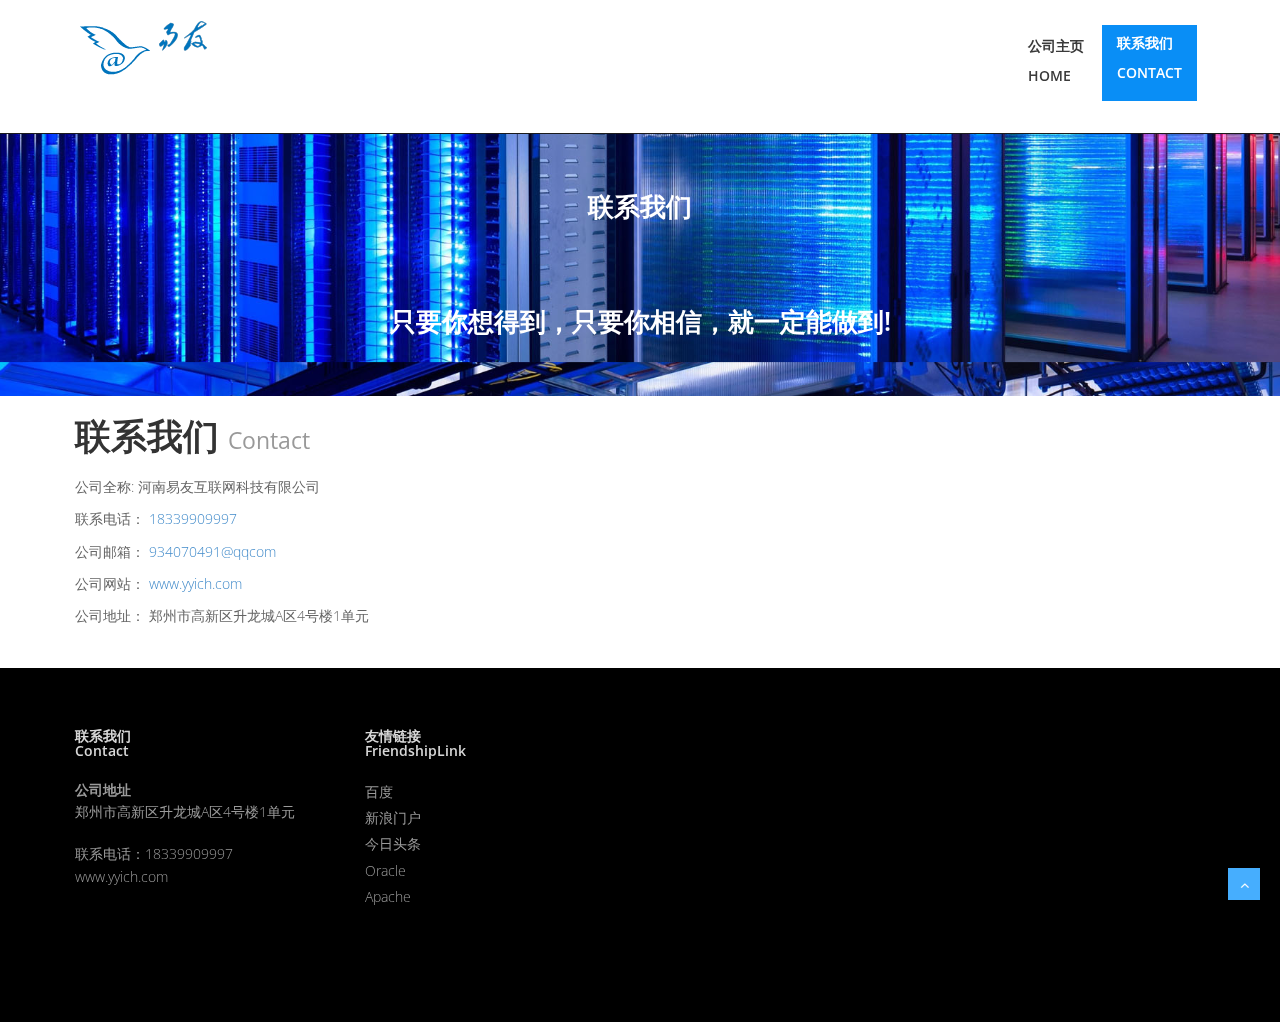
==== commit 134e2533: "修改电话及公司地址" ====
--- a/contact.html
+++ b/contact.html
@@ -2,7 +2,7 @@
 <html lang="en">
 <head>
 <meta charset="utf-8">
-<title>chinaz</title>
+<title>河南易友互联网科技有限公司 - 联系我们</title>
 <meta name="viewport" content="width=device-width, initial-scale=1.0" />
 <meta name="description" content="" />
 <meta name="author" content="" />
@@ -63,10 +63,10 @@
 				<div class="col-lg-12">
 					<h1>联系我们 <small>Contact</small></h1>
 					<p>公司全称: 河南易友互联网科技有限公司</p>
-					<p class="text-primary">公司电话： (0371)5666 7980</p>
-					<p>公司HR电话： <span class="text-primary">15286932555</span></p>
+					<p>联系电话： <span class="text-primary">18339909997</span></p>
+					<p>公司邮箱： <span class="text-primary">934070491@qqcom</span></p>
 					<p>公司网站： <a href="http://www.yyich.com">www.yyich.com</a></p>
-					<p>公司地址： 河南省郑州市高新技术开发区 瑞达路96号创业中心2号楼</p>
+					<p>公司地址： 郑州市高新区升龙城A区4号楼1单元</p>
 					<!-- <p>公司简介： 我们的文化
 诚实与公平、尊重与关心个人、团队合作、良好沟通、努力工作，并保持工作乐趣，根据能力给予个人机会，根据可持续性产生贡献予以个人报酬</p> -->
 				</div>
@@ -81,10 +81,9 @@
 						<h5 class="widgetheading">联系我们<P>Contact</P></h5>
 						<address>
 						<strong>公司地址</strong><br>
-						河南省郑州市高新技术开发区<br>
-						 瑞达路96号创业中心2号楼</address>
+						郑州市高新区升龙城A区4号楼1单元</address>
 						<p>
-							<i class="icon-phone"></i> (0371)5666 7980 <br>
+							<i class="icon-phone"></i>联系电话：18339909997 <br>
 							<i class="icon-envelope-alt"></i> www.yyich.com
 						</p>
 					</div>
